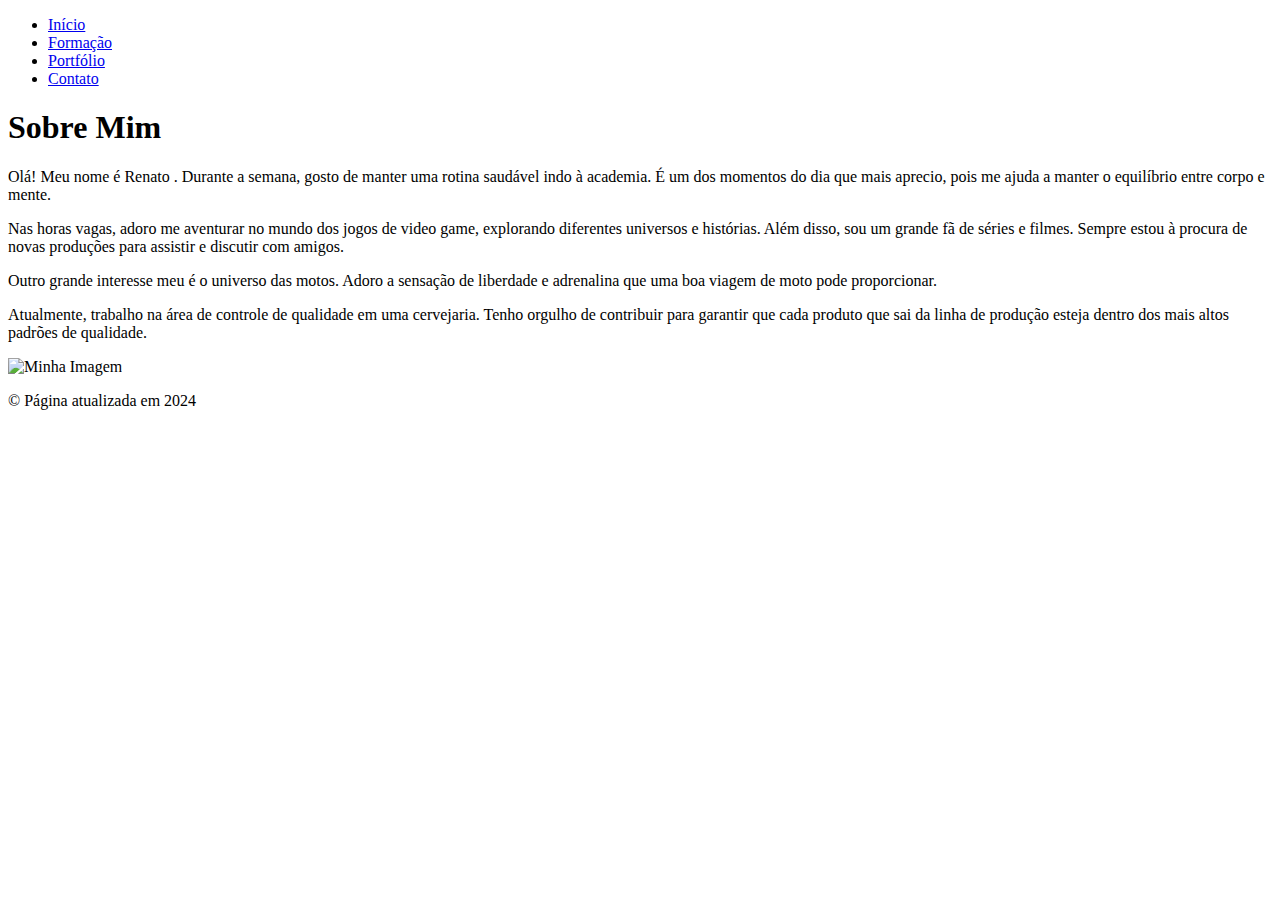
==== index.html @ 45734bd2 "Add files via upload" ====
<!DOCTYPE html>
<html lang="pt-BR">
<head>
    <meta charset="UTF-8">
    <meta name="viewport" content="width=device-width, initial-scale=1.0">
    <title>Sobre Mim</title>
    <link rel="stylesheet" href="style.css">
</head>
<body>
    <header>
        <nav>
            <ul>
                <li><a href="index.html">Início</a></li>
                <li><a href="formacao.html">Formação</a></li>
                <li><a href="portfolio.html">Portfólio</a></li>
                <li><a href="contato.html">Contato</a></li>
            </ul>
        </nav>
    </header>

    <main>
        <h1>Sobre Mim</h1>        
        <p>Olá! Meu nome é Renato . Durante a semana, gosto de manter uma rotina saudável indo à academia. É um dos momentos do dia que mais aprecio, pois me ajuda a manter o equilíbrio entre corpo e mente.
        </p>
        <p>
          Nas horas vagas, adoro me aventurar no mundo dos jogos de video game, explorando diferentes universos e histórias. Além disso, sou um grande fã de séries e filmes. Sempre estou à procura de novas produções para assistir e discutir com amigos.
        </p>

        <p>
          Outro grande interesse meu é o universo das motos. Adoro a sensação de liberdade e adrenalina que uma boa viagem de moto pode proporcionar.
        </p>

        <p>  
          Atualmente, trabalho na área de controle de qualidade em uma cervejaria. Tenho orgulho de contribuir para garantir que cada produto que sai da linha de produção esteja dentro dos mais altos padrões de qualidade.
        
        </p>
        <img src="motoqueiro.jpg" alt="Minha Imagem" class="imagem-sobre">


    </main>

    <footer>
        <p>&copy; Página atualizada em 2024</p>
    </footer>
</body>
</html>
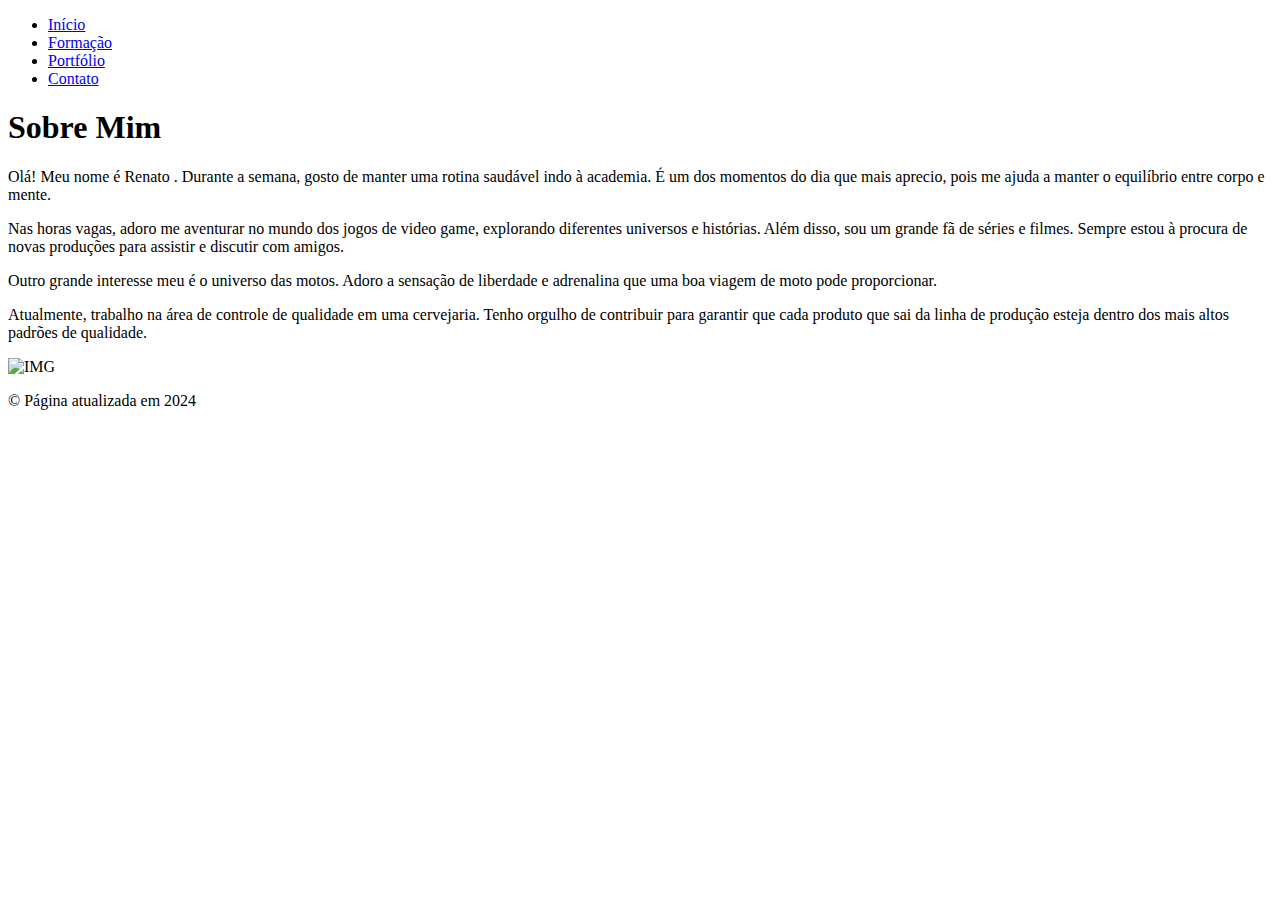
==== commit efad0cec: "Update index.html" ====
--- a/index.html
+++ b/index.html
@@ -34,7 +34,8 @@
           Atualmente, trabalho na área de controle de qualidade em uma cervejaria. Tenho orgulho de contribuir para garantir que cada produto que sai da linha de produção esteja dentro dos mais altos padrões de qualidade.
         
         </p>
-        <img src="motoqueiro.jpg" alt="Minha Imagem" class="imagem-sobre">
+        <img src="IMG/motoqueiro.jpg" alt="IMG" class="imagem-sobre">
+
 
 
     </main>
